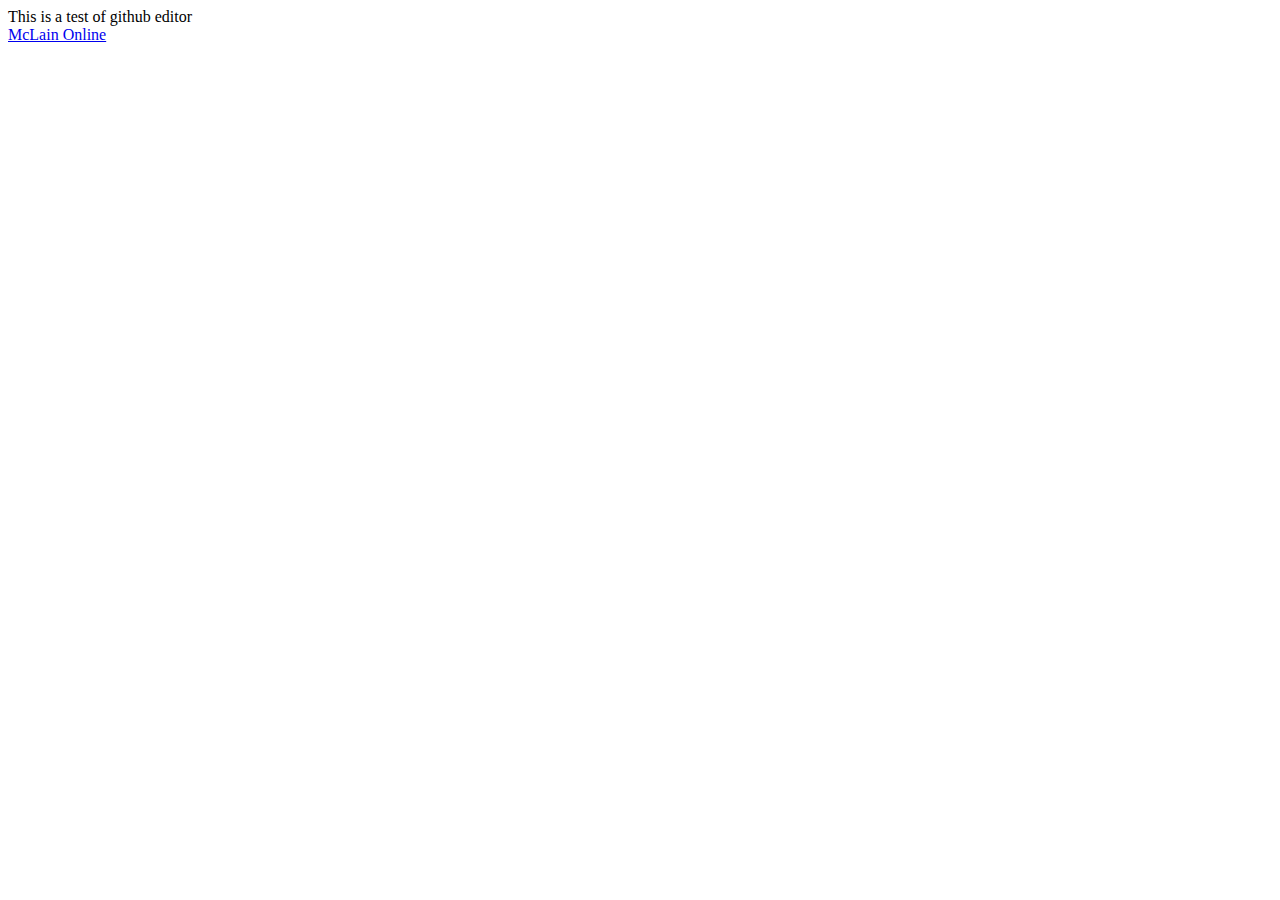
==== test.html @ e3660da1 "Create test.html" ====
<!DOCTYPE html>
<html lang="en">
<head>
  <meta charset="utf-8">
  <link rel="stylesheet" href="styles.css">
  <title>Testing Github</title>
  
</head>
<body>
  <header>This is a test of github editor</header>
  <nav>
    <a href="https://mclainonline.com">McLain Online</a>
  </nav>
  
</body>
</html>
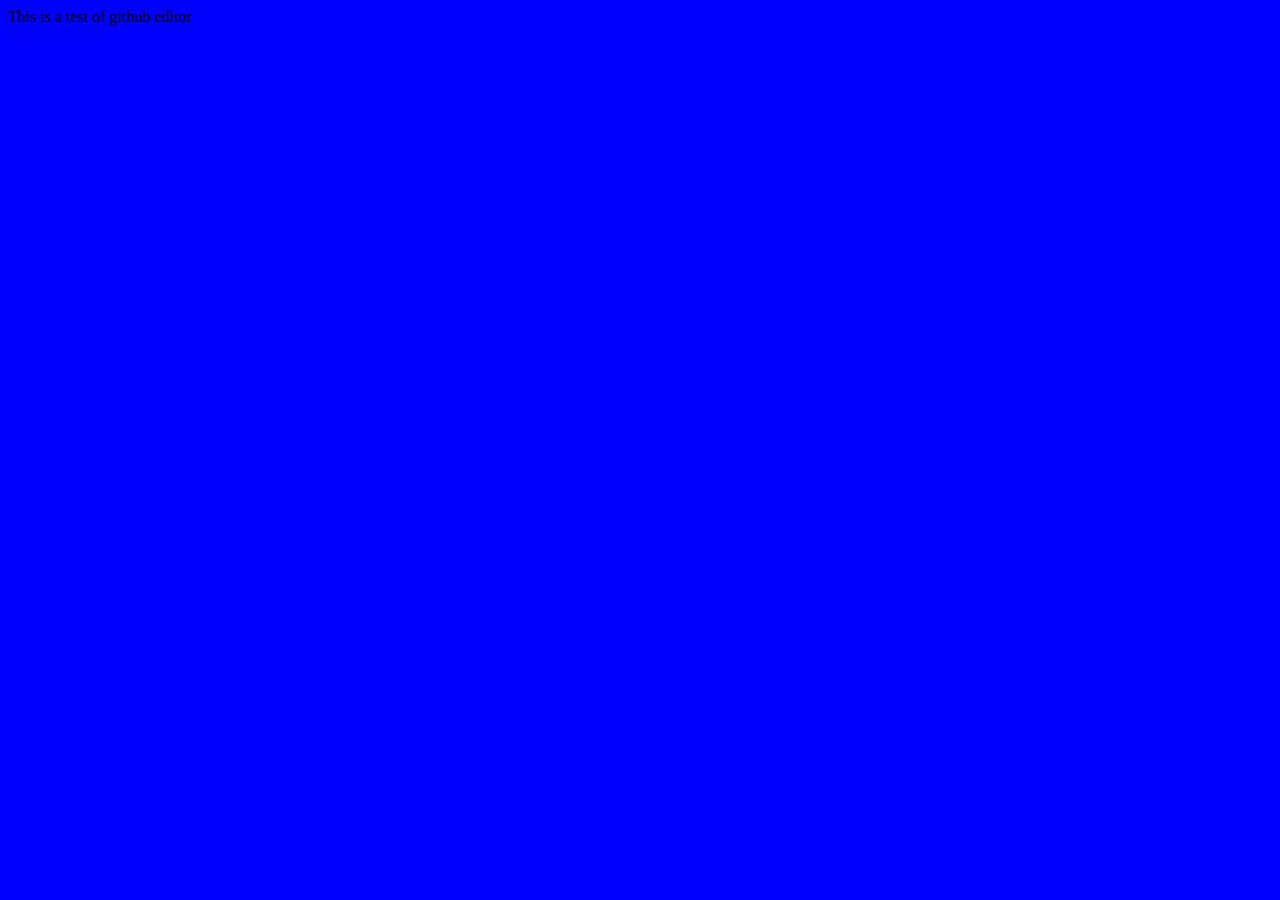
==== commit 14007f85: "Update test.html" ====
--- a/test.html
+++ b/test.html
@@ -2,7 +2,7 @@
 <html lang="en">
 <head>
   <meta charset="utf-8">
-  <link rel="stylesheet" href="styles.css">
+  <link rel="stylesheet" href="style.css">
   <title>Testing Github</title>
   
 </head>
--- a/style.css
+++ b/style.css
@@ -0,0 +1,5 @@
+body
+{
+  background-color: blue;
+}
+  
